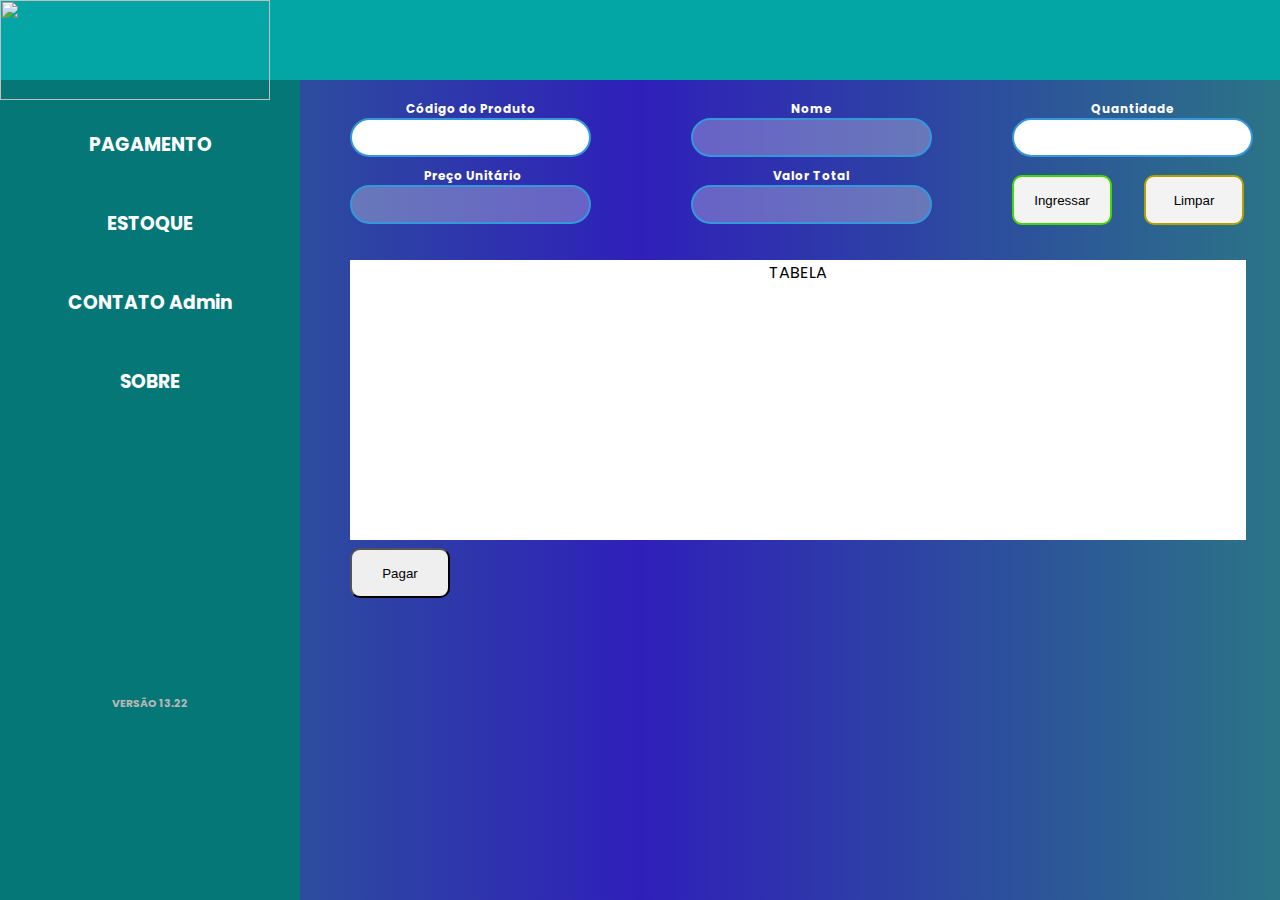
==== index.html @ 5c7ae2a1 "IntroPDV3" ====
<html lang="en">
<head>
    <meta charset="UTF-8">
    <meta http-equiv="X-UA-Compatible" content="IE=edge">
    <meta name="viewport" content="width=device-width, initial-scale=1.0">
    <link rel="stylesheet" href="./style.css">
    <title>PDV - ANLENOGO</title>
</head>
<body>
    <div class="principal">
        <div class="tituloSup">
            <img id="img" src="./IMAGENS/LOGO.png">
        </div>

        <div class="menuEsq">
            <ol>
                <br><br>
                <h3><a href="./index.html">PAGAMENTO</a></h3>
                <br><br>
                <h3><a href="https://fonts.google.com">ESTOQUE</a></h3>
                <br><br>
                <h3><a href="">CONTATO Admin</a></h3>
                <br><br>
                <h3><a href="">SOBRE</a></h3>
                <h6>VERSÃO 13.22</h6>            
            </ol>
        </div>

        <div class="conteudoPag">
            <div class="code">
                <form>
                    <h3>Código do Produto</h3>
                    <input id="formulario" type="text" class="CodProd">
                </form>
            </div>

            <div class="nome">
                <form>
                    <h3 id="nome">Nome</h3>
                    <input id="formulario" type="text" class="Nome" disabled>
                </form>
            </div>

            <div class="quantidade">
                <form>
                    <h3>Quantidade</h3>
                    <input id="formulario" type="number" class="Quant">
                </form>
            </div>

        </div>

        <!--------------------------------------------------------------------------------------------------------------------------->

        <div class="conteudoPag2">
            <div class="preco">
                <form>
                    <h3>Preço Unitário</h3>
                    <input id="formulario" type="text" class="PrecoUnit" disabled>
                </form>
            </div>

            <div class="total">
                <form>
                    <h3 id="nome">Valor Total</h3>
                    <input id="formulario" type="text" class="Total" disabled>
                </form>
            </div>

            <div class="btn">
                <form>
                    <input type="submit"id="btn1" value="Limpar">
                    <input type="submit" id="btn2" value="Ingressar">
                </form>
            </div>

        </div>
        
        <!--------------------------------------------------------------------------------------------------------------------------->
        <div class="nota">
            TABELA
        </div>

        <div class="btn2">
            <form>
                <input type="submit"value="Pagar">
            </form>
        </div>

        <!--------------------------------------------------------------------------------------------------------------------------->
    </div>
</body>
</html>
---- style.css ----
@import url('https://fonts.googleapis.com/css2?family=Poppins:wght@300&display=swap');
*{
    margin: 0;
    padding: 0;
}
body{
    background: rgb(43,116,134);
    background: linear-gradient(90deg, rgba(43,116,134,1) 0%, rgba(47,31,186,1) 50%, rgba(43,116,134,1) 100%);
    font-family: 'Poppins', sans-serif;
}
.tituloSup{
    width: 100%;
    height: 80px;
    background-color: #03a5a5;
    position: fixed;
    z-index: 2;
}
#img{
    width: 270px;
    height: 100px;
}
.menuEsq{
    margin-top: 80px;
    width:300px;
	display: block;
	height: 100%;
	position: fixed;
    background-color: #057777;
    text-align: center;
    z-index: 1;
}
.menuEsq a{
    color: white;
    text-decoration: none;
    font-family: 'Poppins', sans-serif;
    transition: 0.3s;
}
.menuEsq h3:hover{
    font-size: 25px;
}
.menuEsq h6{
    color: rgb(184, 184, 184);
    margin-top: 100%;
    text-decoration: none;
}
.conteudoPag{
    width: 230px;
	color: white;
	text-align: left;
	padding-top: 100px;
	padding-left: 350px; 
    display: flex;
}
.conteudoPag h3{
   
    font-size: 12px;
    text-align: center;
}
#formulario{
    padding: 10px 30px;
    border-radius: 25px;
    border: 2px solid #3498db;
    text-align: center;
    outline: none;
}
#formulario:focus{  
    border-color: rgb(15, 15, 105);
}
.nome{
    margin-left: 50px;
}
.total{
    margin-left: 50px;
}
#nome{
    margin-left: 50px;
}
.quantidade{
    margin-left: 80px;
}
.conteudoPag2{
    width: 100%;
	color: white;
	text-align: left;
	padding-top: 10px;
	padding-left: 350px; 
    display: flex;
}
.conteudoPag2 h3{
    margin-left: 5px;
    font-size: 12px;
    text-align: center;
}
#btn1{
    width: 100px;
    height: 50px;
    border-radius: 10px;
    float: right;
    margin-top: 8px;
    margin-left: 32px;
    background-color: #f3f3f3;
    border: 2px solid rgb(179, 161, 0);
    outline: none;
    transition: 0.6s;
    cursor: pointer;
}
#btn1:hover{
    background-color: rgb(255, 230, 0);
    border: 2px solid #fff;
    color: #111;
}
#btn2{
    width: 100px;
    height: 50px;
    border-radius: 10px;
    float: right;
    margin-top: 8px;
    margin-left: 80px; 
    background-color: #f3f3f3;
    border: 2px solid rgb(68, 216, 0);
    outline: none;
    cursor: pointer;
    transition: 0.6s;
}
#btn2:hover{
    background-color: rgb(68, 216, 0);
    border: 2px solid #fff;
    color: #fff;
}
.nota{
    width: 70%;
    height: 280px;
    margin-top: 35px;
    margin-left: 350px;
    background-color: #fff;
    text-align: center;
}
.btn2 input{
    margin-left: 350px;
    width: 100px;
    height: 50px;
    border-radius: 10px;
    margin-top: 8px;
}
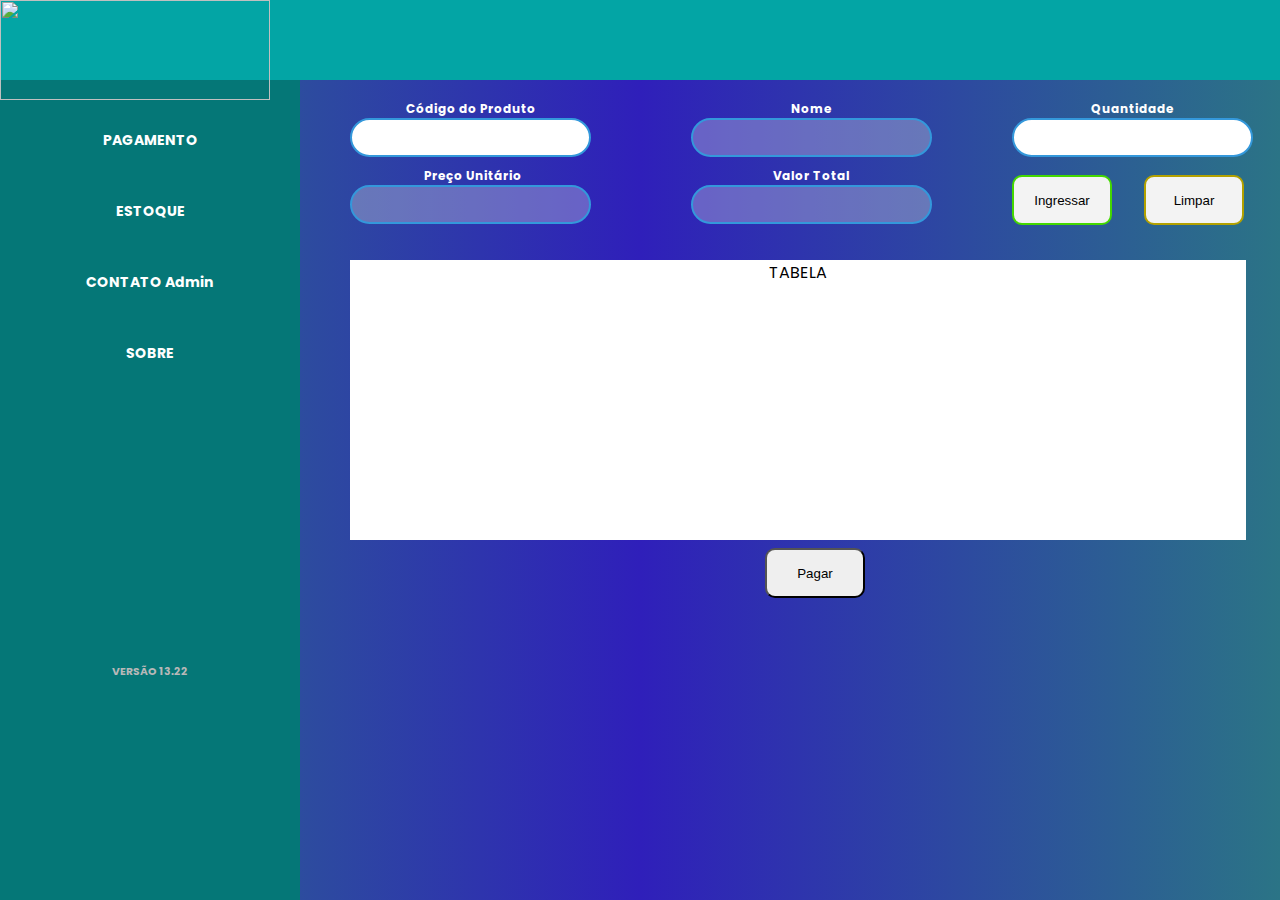
==== commit d5af1940: "contact+sobre" ====
--- a/index.html
+++ b/index.html
@@ -1,10 +1,11 @@
-<html lang="en">
+<html lang="pt-BR">
 <head>
     <meta charset="UTF-8">
     <meta http-equiv="X-UA-Compatible" content="IE=edge">
     <meta name="viewport" content="width=device-width, initial-scale=1.0">
     <link rel="stylesheet" href="./style.css">
     <title>PDV - ANLENOGO</title>
+    <link rel="shortcut icon" href="./IMAGENS/logo icon.png" type="image/x-icon">
 </head>
 <body>
     <div class="principal">
@@ -19,9 +20,9 @@
                 <br><br>
                 <h3><a href="https://fonts.google.com">ESTOQUE</a></h3>
                 <br><br>
-                <h3><a href="">CONTATO Admin</a></h3>
+                <h3><a href="./contact.html">CONTATO Admin</a></h3>
                 <br><br>
-                <h3><a href="">SOBRE</a></h3>
+                <h3><a href="./sobre.html">SOBRE</a></h3>
                 <h6>VERSÃO 13.22</h6>            
             </ol>
         </div>
@@ -69,7 +70,7 @@
 
             <div class="btn">
                 <form>
-                    <input type="submit"id="btn1" value="Limpar">
+                    <input type="reset" id="btn1" value="Limpar">
                     <input type="submit" id="btn2" value="Ingressar">
                 </form>
             </div>
--- a/style.css
+++ b/style.css
@@ -141,4 +141,150 @@
     height: 50px;
     border-radius: 10px;
     margin-top: 8px;
+}
+
+/* CONTACT */ 
+
+.contact{
+    background: rgb(43,116,134);
+}
+.formulario-centro{
+   display: flex;
+   width: 350px;
+   height: 480px;
+   flex-direction: column;
+   align-items: center;
+   margin: 0 auto;
+   margin-top: 50px;
+   margin-bottom: 57px;
+   background-color: #93c7f1;
+   border-radius: 10px;
+   border: 2px solid rgb(0, 119, 216);
+   transition: 500ms linear;
+}
+#form-contato{
+    font-size: 18px;
+    margin-bottom: 7px;
+}
+.formulario-centro:hover{
+   transform: scale(1.1);
+}
+form,label{
+    text-align: center;
+}
+#formulario-nome{
+    background-color: white;
+    padding: 10px 30px;
+    border-radius: 10px;
+    border-color: rgb(0, 119, 216);
+}
+#formulario-email{
+    background-color: white;
+    box-sizing: border-box;
+    padding: 10px 30px;
+    border-radius: 10px;
+    border-color: rgb(0, 119, 216); 
+}
+#formulario-assunto{
+    background-color: white;
+    padding: 10px 30px;
+    border-radius: 10px;
+    border-color: rgb(0, 119, 216); 
+}
+#formulario-mensagem{
+    box-sizing: border-box;
+    background-color: white;
+    border: 2px solid;
+    border-radius: 10px;
+    border-color: rgb(0, 119, 216);
+}
+#btn3{
+    width: 100px;
+    height: 50px;
+    border-radius: 10px;
+    float: right;
+    margin-top: 8px;
+    margin-left: 10px;
+    margin-bottom: 40px; 
+    background-color: #f3f3f3;
+    border: 2px solid rgb(0, 119, 216);
+    outline: none;
+    cursor: pointer;
+    transition: 0.6s;
+}
+#btn3:hover{
+    background-color: rgb(9, 79, 207);
+    border: 2px solid #fff;
+    color: #fff;
+}
+.titulo-rodape{
+    width: 700px;
+    margin-top: 10px;
+    margin-right: 90px;
+    margin: 0 auto;
+}
+#tit-rodape{
+    font-size: 18px;
+    height: 40px;
+    position: fixed;
+    margin-left: 200px;
+}
+.rodape-contato-total{
+    height: 21.7vh;
+    margin-bottom: 0;
+    margin-top: 8px;
+    position: fixed;
+    width: 100%;
+}
+.rodape-contato{
+    background-color: #93c7f1;
+    width: 100%;
+    height: 100%;
+}
+.rodape-contato a{
+    margin: 20px;
+    text-align: center;
+}
+.rodape-contato p{
+    margin-top: 1px;
+}
+.rodape-contato-total,h3,h2{
+    font-size: 14px;
+    text-align: center;
+}
+.andre-contato{
+    display: flex;
+    margin-top: 30px;
+    margin-right: 600px;
+    margin-left: 300px;
+    width: 370px;
+    position: fixed;   
+}
+.levi-contato{
+    display: flex;
+    margin-top: 30px;
+    margin-left: 700px;
+    margin-right: 30px;
+    position: fixed;
+}
+#logo-contato{
+    width: 20px;
+}
+#logo-contato:hover,p:hover{
+    background-color: rgb(9, 79, 207);
+}
+
+/* SOBRE */
+
+.sobre{
+    display: flex;
+    width:100vw;
+	height:100vh;
+	flex-direction:column;
+    justify-content: center;
+    align-items: center;
+    background: linear-gradient(90deg, rgba(43,116,134,1) 0%, rgba(47,31,186,1) 50%, rgba(43,116,134,1) 100%);;
+}
+.sobre-conteudo{
+    text-align: center;
 }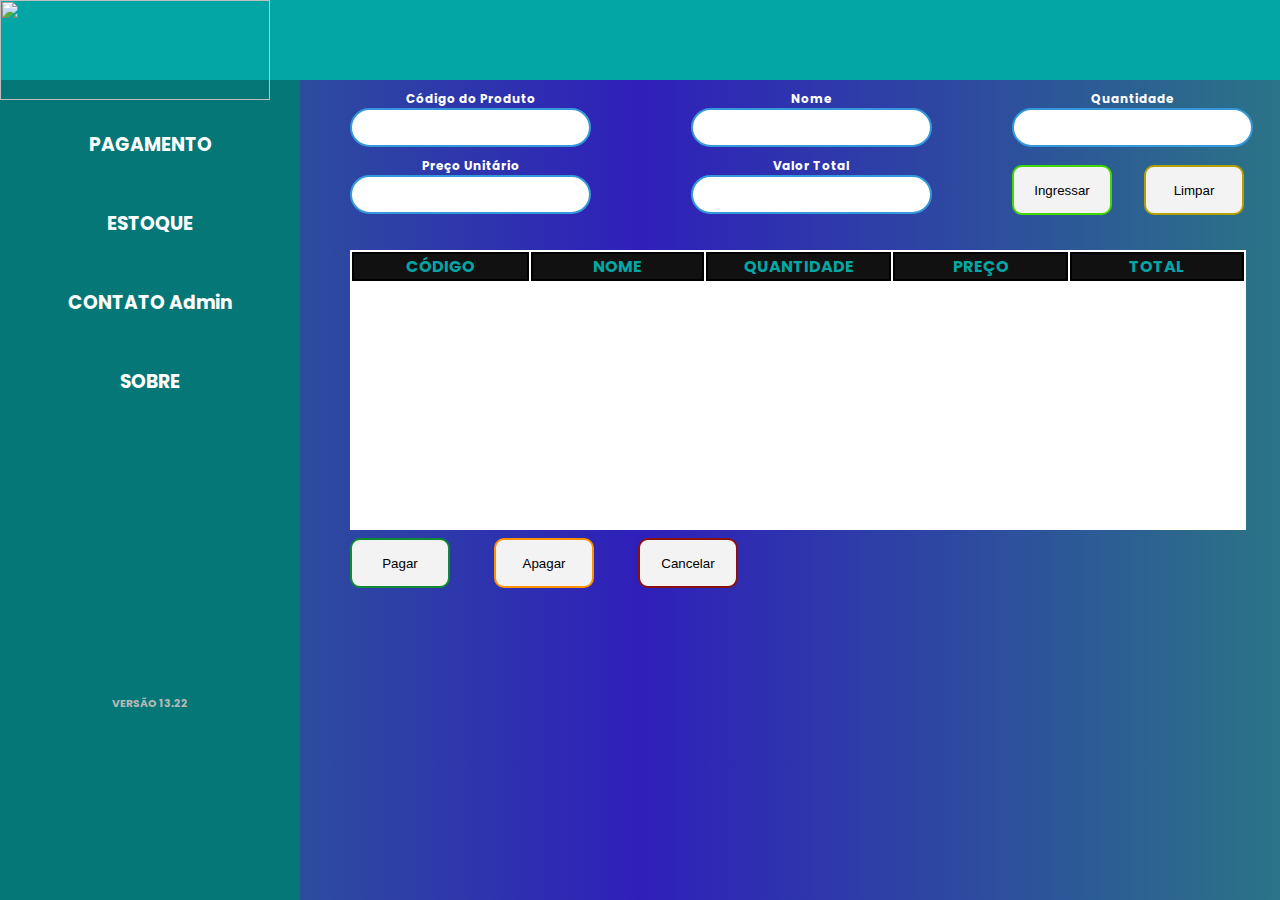
==== commit 8a74a92c: "Construindo PDV4" ====
--- a/index.html
+++ b/index.html
@@ -1,11 +1,11 @@
-<html lang="pt-BR">
+<html lang="en">
 <head>
     <meta charset="UTF-8">
     <meta http-equiv="X-UA-Compatible" content="IE=edge">
     <meta name="viewport" content="width=device-width, initial-scale=1.0">
     <link rel="stylesheet" href="./style.css">
+    <script src="./script.js" defer></script>
     <title>PDV - ANLENOGO</title>
-    <link rel="shortcut icon" href="./IMAGENS/logo icon.png" type="image/x-icon">
 </head>
 <body>
     <div class="principal">
@@ -20,75 +20,95 @@
                 <br><br>
                 <h3><a href="https://fonts.google.com">ESTOQUE</a></h3>
                 <br><br>
-                <h3><a href="./contact.html">CONTATO Admin</a></h3>
+                <h3><a href="">CONTATO Admin</a></h3>
                 <br><br>
-                <h3><a href="./sobre.html">SOBRE</a></h3>
+                <h3><a href="">SOBRE</a></h3>
                 <h6>VERSÃO 13.22</h6>            
             </ol>
         </div>
 
-        <div class="conteudoPag">
-            <div class="code">
-                <form>
-                    <h3>Código do Produto</h3>
-                    <input id="formulario" type="text" class="CodProd">
-                </form>
+        <form id="formPrincipal">
+            <div class="conteudoPag">
+                    <div class="code">
+                            <h3>Código do Produto</h3>
+                            <input id="formulario" type="text" class="CodProd" name="CodProd">
+                    </div>
+
+                    <div class="nome">
+
+                            <h3 id="nome">Nome</h3>
+                            <input id="formulario" type="text" class="Nome" name="Nome" >
+                    
+                    </div>
+
+                    <div class="quantidade">        
+                            <h3 id="qua">Quantidade</h3>
+                            <input id="formulario" type="number" class="Quant" name="Quant">
+                
+                    </div>
+
             </div>
 
-            <div class="nome">
-                <form>
-                    <h3 id="nome">Nome</h3>
-                    <input id="formulario" type="text" class="Nome" disabled>
-                </form>
+            <!--------------------------------------------------------------------------------------------------------------------------->
+
+            <div class="conteudoPag2">
+                <div class="preco">
+                   
+                        <h3>Preço Unitário</h3>
+                        <input id="formulario" type="text" class="PrecoUnit" name="PrecoUnit" >
+                  
+                </div>
+
+                <div class="total">
+                  
+                        <h3 id="nome">Valor Total</h3>
+                        <input id="formulario" type="text" class="Total" name="Total" >
+               
+                </div>
+
+                <div class="btn">
+             
+                        <button type="reset" id="btn1">Limpar</button>
+                        
+                        <input type="button" value="Ingressar" id="btn2"/>
+                        <!--<input type="button" value="Ingressar" id="btn2" onclick="ingressar(CodProd.value, Nome.value, Quant.value, PrecoUnit.value, Total.value)"/>-->
+                        <!--<button type="submit" id="btn2" onclick="ingressar(CodProd.value, Nome.value, Quant.value, PrecoUnit.value, Total.value)">Ingressar</button>-->
+                
+                </div>
+
             </div>
-
-            <div class="quantidade">
-                <form>
-                    <h3>Quantidade</h3>
-                    <input id="formulario" type="number" class="Quant">
-                </form>
-            </div>
-
-        </div>
-
-        <!--------------------------------------------------------------------------------------------------------------------------->
-
-        <div class="conteudoPag2">
-            <div class="preco">
-                <form>
-                    <h3>Preço Unitário</h3>
-                    <input id="formulario" type="text" class="PrecoUnit" disabled>
-                </form>
-            </div>
-
-            <div class="total">
-                <form>
-                    <h3 id="nome">Valor Total</h3>
-                    <input id="formulario" type="text" class="Total" disabled>
-                </form>
-            </div>
-
-            <div class="btn">
-                <form>
-                    <input type="reset" id="btn1" value="Limpar">
-                    <input type="submit" id="btn2" value="Ingressar">
-                </form>
-            </div>
-
-        </div>
-        
+        </form>
         <!--------------------------------------------------------------------------------------------------------------------------->
         <div class="nota">
-            TABELA
+            <!-- NÃO MEXER -->
+            <table id="tbPessoas" class="tbl">
+                <thead>
+                    <tr>
+                        <th id="tabela">CÓDIGO</th>
+                        <th id="tabela">NOME</th>
+                        <th id="tabela">QUANTIDADE</th>
+                        <th id="tabela">PREÇO</th>
+                        <th id="tabela">TOTAL</th>
+                    </tr>
+                </thead>
+
+                <tbody>
+                   
+                </tbody>
+
+            </table>
         </div>
 
         <div class="btn2">
             <form>
-                <input type="submit"value="Pagar">
+                <input type="submit" value="Pagar" id="btn3">   
+                <input type="button" value="Apagar" id="btn4" onclick="apaga()">
+                <input type="button" value="Cancelar" id="btn5">
             </form>
         </div>
 
         <!--------------------------------------------------------------------------------------------------------------------------->
     </div>
+
 </body>
 </html>--- a/style.css
+++ b/style.css
@@ -43,19 +43,23 @@
     margin-top: 100%;
     text-decoration: none;
 }
+
+
 .conteudoPag{
-    width: 230px;
+    width: 70%;
 	color: white;
 	text-align: left;
-	padding-top: 100px;
+	padding-top: 90px;
 	padding-left: 350px; 
     display: flex;
 }
 .conteudoPag h3{
-   
     font-size: 12px;
     text-align: center;
+
 }
+
+
 #formulario{
     padding: 10px 30px;
     border-radius: 25px;
@@ -66,31 +70,32 @@
 #formulario:focus{  
     border-color: rgb(15, 15, 105);
 }
-.nome{
+
+.total, .Nome{
     margin-left: 50px;
 }
-.total{
-    margin-left: 50px;
-}
-#nome{
-    margin-left: 50px;
-}
-.quantidade{
+.Quant{
     margin-left: 80px;
 }
+
 .conteudoPag2{
-    width: 100%;
+    width: 70%;
 	color: white;
-	text-align: left;
 	padding-top: 10px;
 	padding-left: 350px; 
     display: flex;
 }
 .conteudoPag2 h3{
-    margin-left: 5px;
     font-size: 12px;
     text-align: center;
 }
+#nome{
+    margin-left: 50px;
+}
+#qua{
+    margin-left: 80px;
+}
+
 #btn1{
     width: 100px;
     height: 50px;
@@ -135,156 +140,58 @@
     background-color: #fff;
     text-align: center;
 }
+.btn2{
+    width: 70%;
+}
 .btn2 input{
-    margin-left: 350px;
     width: 100px;
     height: 50px;
     border-radius: 10px;
     margin-top: 8px;
-}
-
-/* CONTACT */ 
-
-.contact{
-    background: rgb(43,116,134);
-}
-.formulario-centro{
-   display: flex;
-   width: 350px;
-   height: 480px;
-   flex-direction: column;
-   align-items: center;
-   margin: 0 auto;
-   margin-top: 50px;
-   margin-bottom: 57px;
-   background-color: #93c7f1;
-   border-radius: 10px;
-   border: 2px solid rgb(0, 119, 216);
-   transition: 500ms linear;
-}
-#form-contato{
-    font-size: 18px;
-    margin-bottom: 7px;
-}
-.formulario-centro:hover{
-   transform: scale(1.1);
-}
-form,label{
-    text-align: center;
-}
-#formulario-nome{
-    background-color: white;
-    padding: 10px 30px;
-    border-radius: 10px;
-    border-color: rgb(0, 119, 216);
-}
-#formulario-email{
-    background-color: white;
-    box-sizing: border-box;
-    padding: 10px 30px;
-    border-radius: 10px;
-    border-color: rgb(0, 119, 216); 
-}
-#formulario-assunto{
-    background-color: white;
-    padding: 10px 30px;
-    border-radius: 10px;
-    border-color: rgb(0, 119, 216); 
-}
-#formulario-mensagem{
-    box-sizing: border-box;
-    background-color: white;
-    border: 2px solid;
-    border-radius: 10px;
-    border-color: rgb(0, 119, 216);
+    transition: 0.6s;
+    background-color: #f3f3f3;
+    cursor: pointer;
 }
 #btn3{
-    width: 100px;
-    height: 50px;
-    border-radius: 10px;
-    float: right;
-    margin-top: 8px;
-    margin-left: 10px;
-    margin-bottom: 40px; 
-    background-color: #f3f3f3;
-    border: 2px solid rgb(0, 119, 216);
-    outline: none;
-    cursor: pointer;
-    transition: 0.6s;
+    margin-left: 350px;
+    border: 2px solid rgb(16, 138, 53);
 }
 #btn3:hover{
-    background-color: rgb(9, 79, 207);
-    border: 2px solid #fff;
+    width: 120px;
     color: #fff;
+    background-color: rgb(16, 138, 53);
+    border: 2px solid #f3f3f3;
 }
-.titulo-rodape{
-    width: 700px;
-    margin-top: 10px;
-    margin-right: 90px;
-    margin: 0 auto;
+#btn4{
+    margin-left: 40px;
+    border: 2px solid rgb(255, 145, 0);
 }
-#tit-rodape{
-    font-size: 18px;
-    height: 40px;
-    position: fixed;
-    margin-left: 200px;
+#btn4:hover{
+    width: 120px;
+    color: #111;
+    background-color: rgb(255, 145, 0);
+    border: 2px solid #f3f3f3;
 }
-.rodape-contato-total{
-    height: 21.7vh;
-    margin-bottom: 0;
-    margin-top: 8px;
-    position: fixed;
-    width: 100%;
+#btn5{
+    margin-left: 40px;
+    border: 2px solid rgb(138, 16, 16);
 }
-.rodape-contato{
-    background-color: #93c7f1;
-    width: 100%;
-    height: 100%;
+#btn5:hover{
+    width: 120px;
+    color: #fff;
+    background-color: rgb(138, 16, 16);
+    border: 2px solid #f3f3f3;
 }
-.rodape-contato a{
-    margin: 20px;
-    text-align: center;
+table th{
+    border: 2.5px solid black;
+    color: #03a5a5;
+    background-color: #111;
 }
-.rodape-contato p{
-    margin-top: 1px;
+table td{
+    border: 1px solid black;
+    width: 200px;
+    cursor: pointer;
 }
-.rodape-contato-total,h3,h2{
-    font-size: 14px;
-    text-align: center;
-}
-.andre-contato{
-    display: flex;
-    margin-top: 30px;
-    margin-right: 600px;
-    margin-left: 300px;
-    width: 370px;
-    position: fixed;   
-}
-.levi-contato{
-    display: flex;
-    margin-top: 30px;
-    margin-left: 700px;
-    margin-right: 30px;
-    position: fixed;
-}
-#logo-contato{
-    width: 20px;
-}
-#logo-contato:hover,p:hover{
-    background-color: rgb(9, 79, 207);
-}
-
-/* SOBRE */
-
-.sobre{
-    display: flex;
-    width:100vw;
-	height:100vh;
-	flex-direction:column;
-    justify-content: center;
-    align-items: center;
-    background: linear-gradient(90deg, rgba(43,116,134,1) 0%, rgba(47,31,186,1) 50%, rgba(43,116,134,1) 100%);;
-}
-.sobre-conteudo{
-    text-align: center;
+#tabela{
+    width: 200px;
 }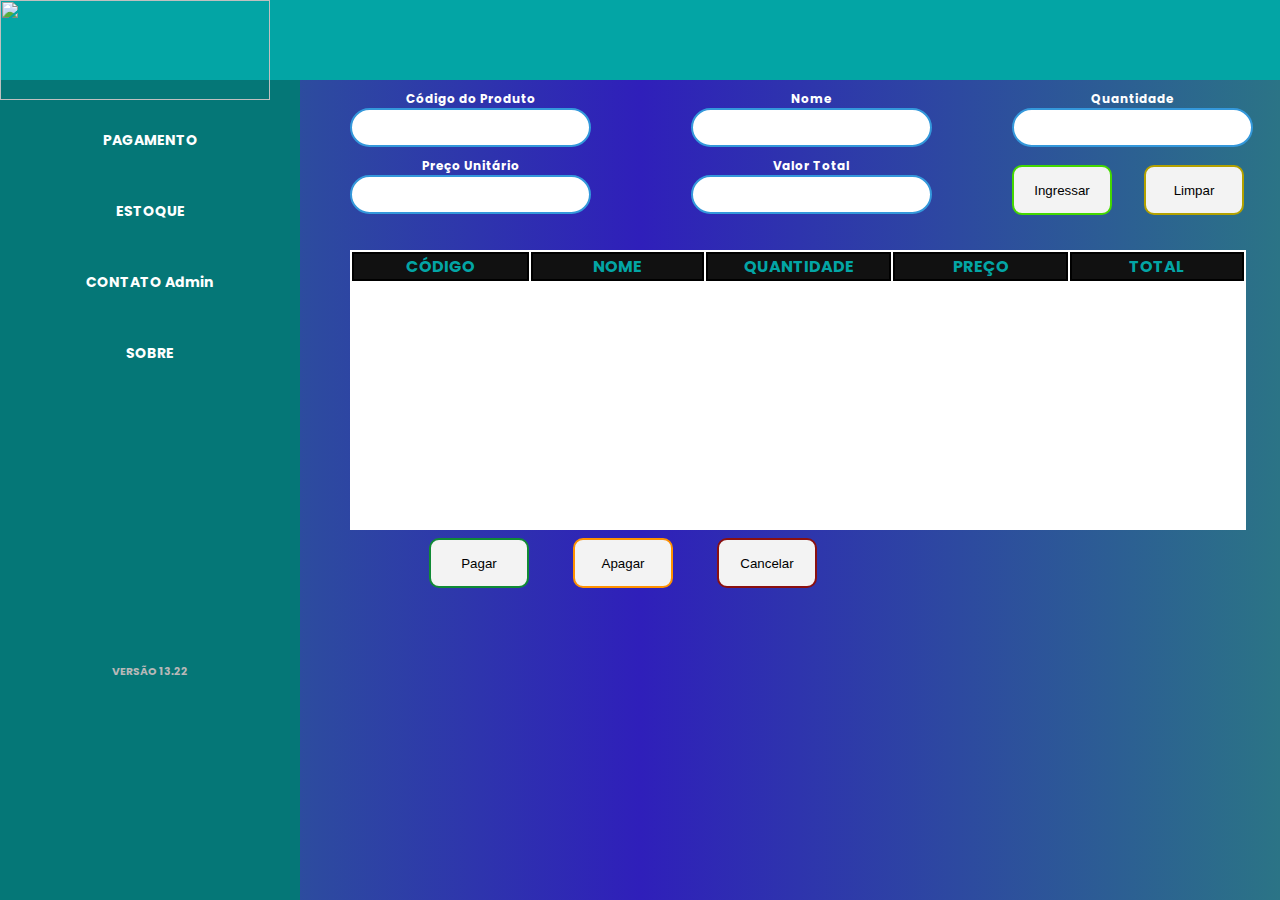
==== commit 959d3293: "contact+sobreatt" ====
--- a/index.html
+++ b/index.html
@@ -1,9 +1,10 @@
-<html lang="en">
+<html lang="pt-BR">
 <head>
     <meta charset="UTF-8">
     <meta http-equiv="X-UA-Compatible" content="IE=edge">
     <meta name="viewport" content="width=device-width, initial-scale=1.0">
     <link rel="stylesheet" href="./style.css">
+    <link rel="shortcut icon" href="./IMAGENS/logo icon.png" type="image/x-icon">
     <script src="./script.js" defer></script>
     <title>PDV - ANLENOGO</title>
 </head>
@@ -20,9 +21,9 @@
                 <br><br>
                 <h3><a href="https://fonts.google.com">ESTOQUE</a></h3>
                 <br><br>
-                <h3><a href="">CONTATO Admin</a></h3>
+                <h3><a href="./contact.html">CONTATO Admin</a></h3>
                 <br><br>
-                <h3><a href="">SOBRE</a></h3>
+                <h3><a href="./sobre.html">SOBRE</a></h3>
                 <h6>VERSÃO 13.22</h6>            
             </ol>
         </div>
--- a/style.css
+++ b/style.css
@@ -194,4 +194,150 @@
 }
 #tabela{
     width: 200px;
+}
+
+/* CONTACT */ 
+
+.contact{
+    background: rgb(43,116,134);
+}
+.formulario-centro{
+   display: flex;
+   width: 350px;
+   height: 480px;
+   flex-direction: column;
+   align-items: center;
+   margin: 0 auto;
+   margin-top: 50px;
+   margin-bottom: 57px;
+   background-color: #93c7f1;
+   border-radius: 10px;
+   border: 2px solid rgb(0, 119, 216);
+   transition: 500ms linear;
+}
+#form-contato{
+    font-size: 18px;
+    margin-bottom: 7px;
+}
+.formulario-centro:hover{
+   transform: scale(1.1);
+}
+form,label{
+    text-align: center;
+}
+#formulario-nome{
+    background-color: white;
+    padding: 10px 30px;
+    border-radius: 10px;
+    border-color: rgb(0, 119, 216);
+}
+#formulario-email{
+    background-color: white;
+    box-sizing: border-box;
+    padding: 10px 30px;
+    border-radius: 10px;
+    border-color: rgb(0, 119, 216); 
+}
+#formulario-assunto{
+    background-color: white;
+    padding: 10px 30px;
+    border-radius: 10px;
+    border-color: rgb(0, 119, 216); 
+}
+#formulario-mensagem{
+    box-sizing: border-box;
+    background-color: white;
+    border: 2px solid;
+    border-radius: 10px;
+    border-color: rgb(0, 119, 216);
+}
+#btcontato{
+    width: 100px;
+    height: 50px;
+    border-radius: 10px;
+    float: right;
+    margin-top: 8px;
+    margin-left: 10px;
+    margin-bottom: 40px; 
+    background-color: #f3f3f3;
+    border: 2px solid rgb(0, 119, 216);
+    outline: none;
+    cursor: pointer;
+    transition: 0.6s;
+}
+#btcontato:hover{
+    background-color: rgb(9, 79, 207);
+    border: 2px solid #fff;
+    color: #fff;
+}
+.titulo-rodape{
+    width: 700px;
+    margin-top: 10px;
+    margin-right: 90px;
+    margin: 0 auto;
+}
+#tit-rodape{
+    font-size: 18px;
+    height: 40px;
+    position: fixed;
+    margin-left: 200px;
+}
+.rodape-contato-total{
+    height: 21.7vh;
+    margin-bottom: 0;
+    margin-top: 8px;
+    position: fixed;
+    width: 100%;
+}
+.rodape-contato{
+    background-color: #93c7f1;
+    width: 100%;
+    height: 100%;
+}
+.rodape-contato a{
+    margin: 20px;
+    text-align: center;
+}
+.rodape-contato p{
+    margin-top: 1px;
+}
+.rodape-contato-total,h3,h2{
+    font-size: 14px;
+    text-align: center;
+}
+.andre-contato{
+    display: flex;
+    margin-top: 30px;
+    margin-right: 600px;
+    margin-left: 300px;
+    width: 370px;
+    position: fixed;   
+}
+.levi-contato{
+    display: flex;
+    margin-top: 30px;
+    margin-left: 700px;
+    margin-right: 30px;
+    position: fixed;
+}
+#logo-contato{
+    width: 20px;
+}
+#logo-contato:hover,p:hover{
+    background-color: rgb(9, 79, 207);
+}
+
+/* SOBRE */
+
+.sobre{
+    display: flex;
+    width:100vw;
+	height:100vh;
+	flex-direction:column;
+    justify-content: center;
+    align-items: center;
+    background: linear-gradient(90deg, rgba(43,116,134,1) 0%, rgba(47,31,186,1) 50%, rgba(43,116,134,1) 100%);;
+}
+.sobre-conteudo{
+    text-align: center;
 }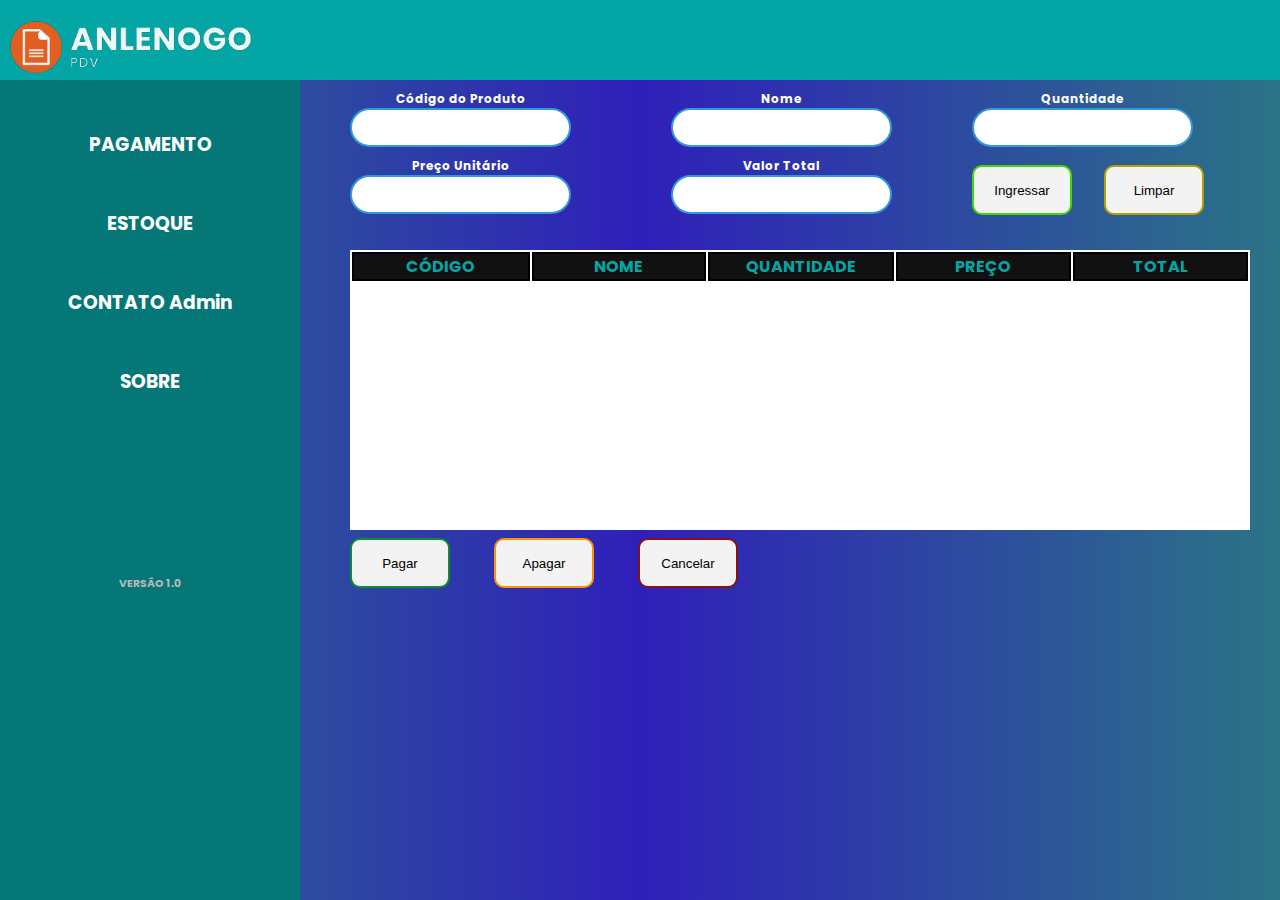
==== commit bf58d79a: "Construindo PDV6" ====
--- a/index.html
+++ b/index.html
@@ -4,27 +4,26 @@
     <meta http-equiv="X-UA-Compatible" content="IE=edge">
     <meta name="viewport" content="width=device-width, initial-scale=1.0">
     <link rel="stylesheet" href="./style.css">
-    <link rel="shortcut icon" href="./IMAGENS/logo icon.png" type="image/x-icon">
     <script src="./script.js" defer></script>
     <title>PDV - ANLENOGO</title>
 </head>
-<body>
-    <div class="principal">
+<body class="principal">
+    <div>
         <div class="tituloSup">
-            <img id="img" src="./IMAGENS/LOGO.png">
+            <img id="img" src="./IMAGENS/logo.png">
         </div>
 
         <div class="menuEsq">
             <ol>
                 <br><br>
-                <h3><a href="./index.html">PAGAMENTO</a></h3>
+                <h3><a href="./pag.html">PAGAMENTO</a></h3>
                 <br><br>
                 <h3><a href="https://fonts.google.com">ESTOQUE</a></h3>
                 <br><br>
                 <h3><a href="./contact.html">CONTATO Admin</a></h3>
                 <br><br>
                 <h3><a href="./sobre.html">SOBRE</a></h3>
-                <h6>VERSÃO 13.22</h6>            
+                <h6>VERSÃO 1.0</h6>            
             </ol>
         </div>
 
@@ -72,8 +71,6 @@
                         <button type="reset" id="btn1">Limpar</button>
                         
                         <input type="button" value="Ingressar" id="btn2"/>
-                        <!--<input type="button" value="Ingressar" id="btn2" onclick="ingressar(CodProd.value, Nome.value, Quant.value, PrecoUnit.value, Total.value)"/>-->
-                        <!--<button type="submit" id="btn2" onclick="ingressar(CodProd.value, Nome.value, Quant.value, PrecoUnit.value, Total.value)">Ingressar</button>-->
                 
                 </div>
 
--- a/style.css
+++ b/style.css
@@ -3,7 +3,7 @@
     margin: 0;
     padding: 0;
 }
-body{
+.principal{
     background: rgb(43,116,134);
     background: linear-gradient(90deg, rgba(43,116,134,1) 0%, rgba(47,31,186,1) 50%, rgba(43,116,134,1) 100%);
     font-family: 'Poppins', sans-serif;
@@ -33,17 +33,16 @@
     color: white;
     text-decoration: none;
     font-family: 'Poppins', sans-serif;
-    transition: 0.3s;
+    transition: 0.4s;
 }
 .menuEsq h3:hover{
-    font-size: 25px;
+    font-size: 20px;
 }
 .menuEsq h6{
     color: rgb(184, 184, 184);
-    margin-top: 100%;
+    margin-top: 60%;
     text-decoration: none;
 }
-
 
 .conteudoPag{
     width: 70%;
@@ -59,9 +58,8 @@
 
 }
 
-
 #formulario{
-    padding: 10px 30px;
+    padding: 10px 20px;
     border-radius: 25px;
     border: 2px solid #3498db;
     text-align: center;
@@ -133,7 +131,8 @@
     color: #fff;
 }
 .nota{
-    width: 70%;
+    display: block;
+    width: 900px;
     height: 280px;
     margin-top: 35px;
     margin-left: 350px;
@@ -196,34 +195,32 @@
     width: 200px;
 }
 
+
 /* CONTACT */ 
 
 .contact{
     background: rgb(43,116,134);
 }
 .formulario-centro{
-   display: flex;
-   width: 350px;
-   height: 480px;
-   flex-direction: column;
-   align-items: center;
-   margin: 0 auto;
-   margin-top: 50px;
-   margin-bottom: 57px;
-   background-color: #93c7f1;
-   border-radius: 10px;
-   border: 2px solid rgb(0, 119, 216);
-   transition: 500ms linear;
+    display: flex;
+    width: 350px;
+    height: 480px;
+    flex-direction: column;
+    align-items: center;
+    margin: 0 auto;
+    margin-top: 50px;
+    margin-bottom: 57px;
+    background-color: #93c7f1;
+    border-radius: 10px;
+    border: 2px solid rgb(0, 119, 216);
+    transition: 500ms linear;
 }
 #form-contato{
     font-size: 18px;
     margin-bottom: 7px;
 }
 .formulario-centro:hover{
-   transform: scale(1.1);
-}
-form,label{
-    text-align: center;
+    transform: scale(1.1);
 }
 #formulario-nome{
     background-color: white;
@@ -270,74 +267,66 @@
     border: 2px solid #fff;
     color: #fff;
 }
-.titulo-rodape{
-    width: 700px;
+
+/* SOBRE */
+.sobre{
+    background: rgb(43,116,134);
+    background: linear-gradient(90deg, rgba(43,116,134,1) 0%, rgba(47,31,186,1) 50%, rgba(43,116,134,1) 100%);
+    font-family: 'Poppins', sans-serif;
+}
+.sobreDev{
+    width: 70%;
+	text-align: left;
+	padding-top: 20%;
+    justify-content: center;
+	padding-left: 350px; 
+    display: flex;
+}
+.sobreDev h1{
+    text-align: center;
+    color: white;
+}
+.sobreVer{
+    text-align: center;
+    color: #111;
+    padding-left: 300px; 
+}
+/*FOOTER*/
+
+.rodape-contato-total{
+    width: 100%;
+    height: 100px;
+    position: absolute;
+    bottom: 0;
+    left: 0;
+    background-color: #93c7f1;
+    font-size: 14px;
+    text-align: center;  
+}
+#tit-rodape{
+    margin-left: 300px;
+    font-size: 18px;
+    
+}
+.rodape-contato a, p{
+    margin-left: 20px;
+    margin-right: 20px;
+    text-align: center;
+}
+
+.andre-contato{
+    display: flex;
     margin-top: 10px;
-    margin-right: 90px;
-    margin: 0 auto;
-}
-#tit-rodape{
-    font-size: 18px;
-    height: 40px;
-    position: fixed;
-    margin-left: 200px;
-}
-.rodape-contato-total{
-    height: 21.7vh;
-    margin-bottom: 0;
-    margin-top: 8px;
-    position: fixed;
-    width: 100%;
-}
-.rodape-contato{
-    background-color: #93c7f1;
-    width: 100%;
-    height: 100%;
-}
-.rodape-contato a{
-    margin: 20px;
-    text-align: center;
-}
-.rodape-contato p{
-    margin-top: 1px;
-}
-.rodape-contato-total,h3,h2{
-    font-size: 14px;
-    text-align: center;
-}
-.andre-contato{
-    display: flex;
-    margin-top: 30px;
-    margin-right: 600px;
-    margin-left: 300px;
-    width: 370px;
-    position: fixed;   
+    margin-right: 60px;
+    margin-left: 330px;
+    position: fixed;    
 }
 .levi-contato{
     display: flex;
-    margin-top: 30px;
-    margin-left: 700px;
-    margin-right: 30px;
+    margin-top: 10px;
+    margin-left: 790px;
     position: fixed;
 }
 #logo-contato{
     width: 20px;
 }
-#logo-contato:hover,p:hover{
-    background-color: rgb(9, 79, 207);
-}
-
-/* SOBRE */
-
-.sobre{
-    display: flex;
-    width:100vw;
-	height:100vh;
-	flex-direction:column;
-    justify-content: center;
-    align-items: center;
-    background: linear-gradient(90deg, rgba(43,116,134,1) 0%, rgba(47,31,186,1) 50%, rgba(43,116,134,1) 100%);;
-}
-.sobre-conteudo{
-    text-align: center;
-}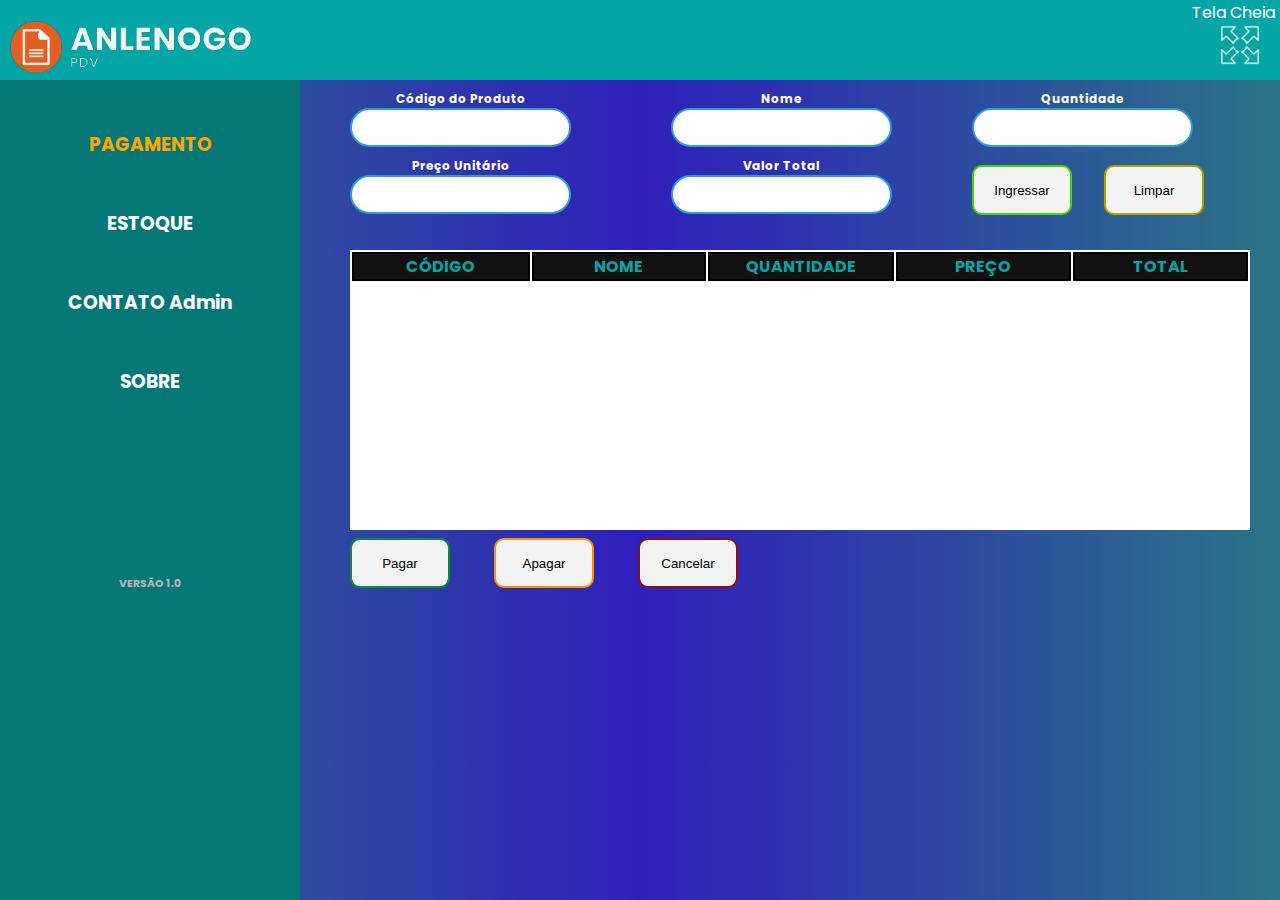
==== commit 494871d7: "Construindo PDV7" ====
--- a/index.html
+++ b/index.html
@@ -4,19 +4,23 @@
     <meta http-equiv="X-UA-Compatible" content="IE=edge">
     <meta name="viewport" content="width=device-width, initial-scale=1.0">
     <link rel="stylesheet" href="./style.css">
+    <link rel="shortcut icon" href="./IMAGENS/logo icon.png" type="image/x-icon">
     <script src="./script.js" defer></script>
+    <script src="./FullScreen.js"></script>
     <title>PDV - ANLENOGO</title>
 </head>
 <body class="principal">
     <div>
         <div class="tituloSup">
             <img id="img" src="./IMAGENS/logo.png">
+            <p class="img2">Tela Cheia</p><br>
+            <img class="img2" id="img2" src="./IMAGENS/FullScreen.png" onclick="AtivarDesativarFS()">
         </div>
 
         <div class="menuEsq">
             <ol>
                 <br><br>
-                <h3><a href="./pag.html">PAGAMENTO</a></h3>
+                <h3><a href="./index.html" style="color: orange">PAGAMENTO</a></h3>
                 <br><br>
                 <h3><a href="https://fonts.google.com">ESTOQUE</a></h3>
                 <br><br>
--- a/style.css
+++ b/style.css
@@ -18,6 +18,16 @@
 #img{
     width: 270px;
     height: 100px;
+}
+.img2{
+    margin-right: 5px;
+    color: #fff;
+    float: right;
+    cursor: pointer;
+}
+#img2{
+    margin-top: -80px;
+    margin-right: 15px;
 }
 .menuEsq{
     margin-top: 80px;
@@ -36,7 +46,10 @@
     transition: 0.4s;
 }
 .menuEsq h3:hover{
-    font-size: 20px;
+    font-size: 24px;
+}
+.menuEsq a:hover{
+    color: rgb(21, 179, 34);
 }
 .menuEsq h6{
     color: rgb(184, 184, 184);
@@ -200,72 +213,72 @@
 
 .contact{
     background: rgb(43,116,134);
-}
-.formulario-centro{
-    display: flex;
-    width: 350px;
-    height: 480px;
-    flex-direction: column;
-    align-items: center;
-    margin: 0 auto;
-    margin-top: 50px;
-    margin-bottom: 57px;
-    background-color: #93c7f1;
-    border-radius: 10px;
-    border: 2px solid rgb(0, 119, 216);
-    transition: 500ms linear;
-}
-#form-contato{
-    font-size: 18px;
-    margin-bottom: 7px;
-}
-.formulario-centro:hover{
-    transform: scale(1.1);
-}
-#formulario-nome{
-    background-color: white;
-    padding: 10px 30px;
-    border-radius: 10px;
-    border-color: rgb(0, 119, 216);
-}
-#formulario-email{
-    background-color: white;
-    box-sizing: border-box;
-    padding: 10px 30px;
-    border-radius: 10px;
-    border-color: rgb(0, 119, 216); 
-}
-#formulario-assunto{
-    background-color: white;
-    padding: 10px 30px;
-    border-radius: 10px;
-    border-color: rgb(0, 119, 216); 
-}
-#formulario-mensagem{
-    box-sizing: border-box;
-    background-color: white;
-    border: 2px solid;
-    border-radius: 10px;
-    border-color: rgb(0, 119, 216);
-}
-#btcontato{
-    width: 100px;
-    height: 50px;
-    border-radius: 10px;
-    float: right;
-    margin-top: 8px;
-    margin-left: 10px;
-    margin-bottom: 40px; 
-    background-color: #f3f3f3;
-    border: 2px solid rgb(0, 119, 216);
-    outline: none;
-    cursor: pointer;
-    transition: 0.6s;
-}
-#btcontato:hover{
-    background-color: rgb(9, 79, 207);
-    border: 2px solid #fff;
-    color: #fff;
+    background: linear-gradient(90deg, rgba(43,116,134,1) 0%, rgba(47,31,186,1) 50%, rgba(43,116,134,1) 100%);
+    font-family: 'Poppins', sans-serif;
+    color: #fff;
+}
+.formCont{
+    width: 70%;
+    padding-top: 5%;
+    margin-left: 300px;
+    justify-content: center;
+    display: flex;
+}
+#formu{
+    width: 400px;
+    height: 650px;
+    border-radius: 15px;
+    background: rgba(255, 255, 255, 0.2);
+    box-shadow: 0 4px 30px rgba(0, 0, 0, 0.1);
+    backdrop-filter: blur(5px);
+    text-align: center;
+    transition: 0.5s;
+}
+#formu:hover{
+    width: 410px;
+    height: 660px;
+}
+#contact{
+    padding: 10px;
+    width: 200px;
+    border: rgb(15, 15, 105) solid 3px;
+    border-radius: 10px;
+    text-align: center;
+    outline: none;
+    transition: 0.5s;
+    cursor: pointer;
+}
+#contact:focus{
+    border-color: rgb(15, 105, 56);
+    padding: 12px;
+    width: 220px;
+}
+.lab{
+    padding-top: 50px;
+}
+#contact2{
+    max-width: 390px;
+    min-width: 300px;
+    min-height: 100px;
+    max-height: 160px;
+    border: rgb(15, 15, 105) solid 3px;
+    border-radius: 10px;
+    text-align: center;
+    outline: none;
+    transition: 0.5s;
+}
+#contact2:focus{
+    border-color: rgb(15, 105, 56);
+    min-width: 310px;
+    height: 100px;
+}
+.enviaForm{
+    cursor: pointer;
+}
+.enviaForm:hover{
+    background-color: rgba(43,116,134,1);
+    color: #fff;
+    border-color: #fff;
 }
 
 /* SOBRE */
@@ -291,7 +304,7 @@
     color: #111;
     padding-left: 300px; 
 }
-/*FOOTER*/
+/*SOBRE - FOOTER*/
 
 .rodape-contato-total{
     width: 100%;
@@ -301,7 +314,7 @@
     left: 0;
     background-color: #93c7f1;
     font-size: 14px;
-    text-align: center;  
+    text-align: center;
 }
 #tit-rodape{
     margin-left: 300px;
@@ -326,6 +339,10 @@
     margin-top: 10px;
     margin-left: 790px;
     position: fixed;
+    text-decoration: none; 
+}
+#social{
+    color: #222;
 }
 #logo-contato{
     width: 20px;
